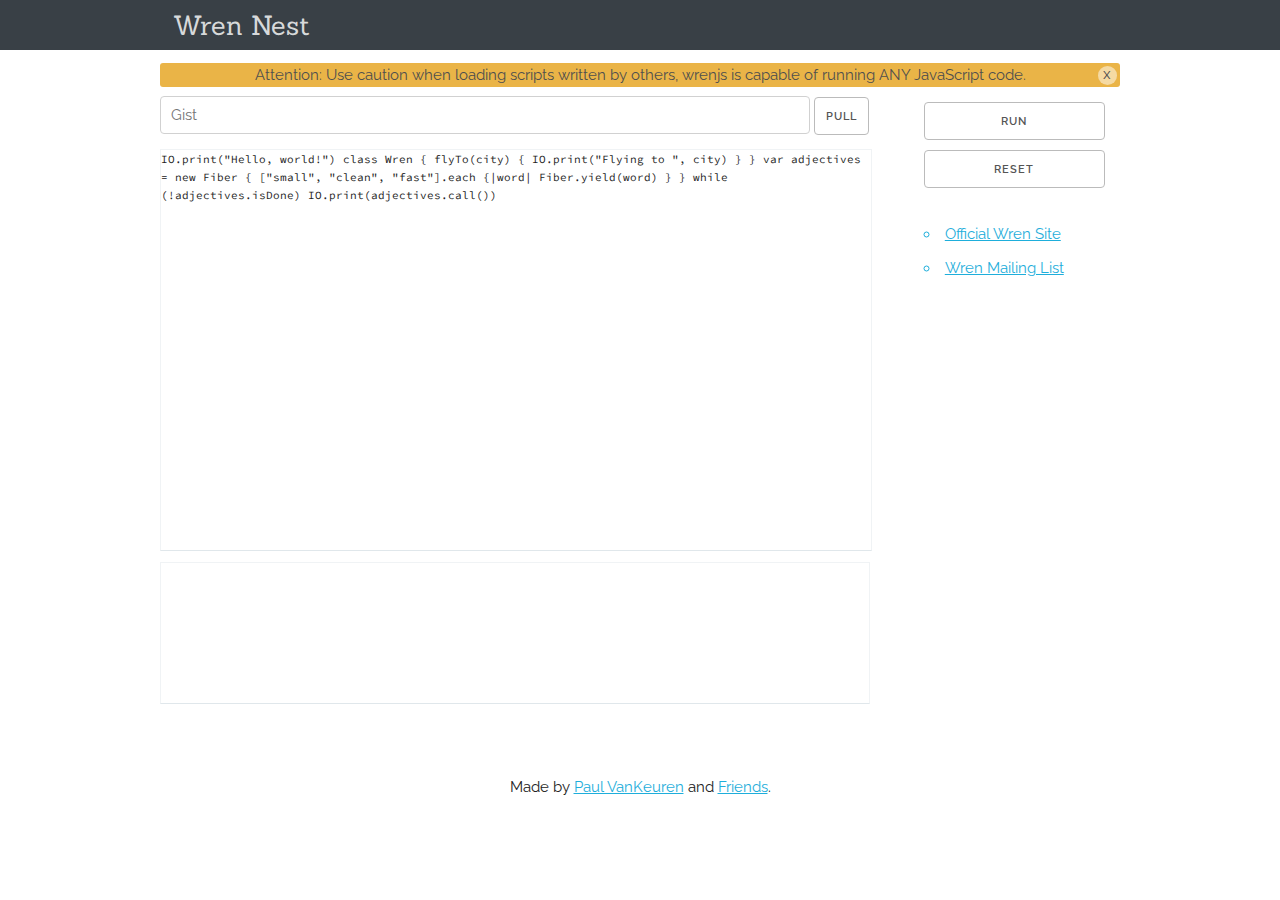
==== web/index.html @ 64fc1072 "rewrote everything in dart, project was becoming too much for my limited JS skills, removed file siz" ====
<!DOCTYPE html>
<html lang="en">
<head>

  <!-- Basic Page Needs
  –––––––––––––––––––––––––––––––––––––––––––––––––– -->
  <meta charset="utf-8">
  <title>the Wren nest</title>
  <meta name="description" content="a place to run wren code">
  <meta name="author" content="Paul VanKeuren">

  <!-- Mobile Specific Metas
  –––––––––––––––––––––––––––––––––––––––––––––––––– -->
  <meta name="viewport" content="width=device-width, initial-scale=1">

  <!-- FONT
  –––––––––––––––––––––––––––––––––––––––––––––––––– -->
  <link href="//fonts.googleapis.com/css?family=Raleway:400,300,600" rel="stylesheet" type="text/css">
  <link href='https://fonts.googleapis.com/css?family=Sanchez|Source+Code+Pro' rel='stylesheet' type='text/css'>

  <!-- CSS
  –––––––––––––––––––––––––––––––––––––––––––––––––– -->
  <link rel="stylesheet" href="css/normalize.css">
  <link rel="stylesheet" href="css/skeleton.css">
  <link rel="stylesheet" href="style.css">


  <!-- Favicon
  –––––––––––––––––––––––––––––––––––––––––––––––––– -->
  <link rel="icon" type="image/png" href="images/favicon.png">

</head>
<body>

  <!-- Primary Page Layout
  –––––––––––––––––––––––––––––––––––––––––––––––––– -->
  <header>
    <div class="container">
      Wren Nest
    </div>
  </header>
  <div class="container">
    <div id="warning" class="u-full-width">
      Attention: Use caution when loading scripts written by others, wrenjs is capable of running ANY JavaScript code.
      <div class="close-button">x</div>
    </div>

    <div class="row">
        <div class="nine columns" id="editor-parent">

        <label for="url"></label>
        <input class="u-full-width" placeholder="Gist" id="url" type="text">
        <button id="pull-gist">pull</button>

        <div id="editor">IO.print("Hello, world!")

class Wren {
  flyTo(city) {
    IO.print("Flying to ", city)
  }
}

var adjectives = new Fiber {
  ["small", "clean", "fast"].each {|word| Fiber.yield(word) }
}

while (!adjectives.isDone) IO.print(adjectives.call())</div>

      <div id="console"></div>

      </div>

      <div class="three columns" id="toolbar">
        <button title="Run on the current VM" class="u-full-width" id="run">run</button>
        <button title="Reset the VM" class="u-full-width" id="reset">reset</button>
        <br>
        <br>

        <ul>
        <a href="http://munificent.github.io/wren/">
          <li>Official Wren Site</li>
        </a>
        <a href="https://groups.google.com/forum/#!forum/wren-lang">
          <li>Wren Mailing List</li>
        </a>
        <br>
        </ul>

      </div>

    </div>
    <div id="footer" class="row">Made by <a href="http://ppvk.github.io/">Paul VanKeuren</a> and <a href="https://github.com/ppvk/wren-nest">Friends</a>.</div>
  </div>

<!-- JavaScript
  –––––––––––––––––––––––––––––––––––––––––––––––––– -->
  <script src="js/wren.js" type="text/javascript" charset="utf-8"></script>
  <script src="js/ace.js" type="text/javascript" charset="utf-8"></script>
  <script src="packages/transmit/transmit.js" type="text/javascript" charset="utf-8"></script>

  <script>
    // allows us to send all 'console.log' strings to dart.
    var console = {};
    console.log = function(text) {
      transmit('console', text);
    }

    // allows us to import modules
    var module = {}
    function setModule(key, value) {
      module[key] = value;
    }
  </script>

<!-- Dartlang
    –––––––––––––––––––––––––––––––––––––––––––––––––– -->
  <script type="application/dart" src="main.dart"></script>
  <script type="text/javascript" src="packages/browser/dart.js"></script>


<!-- End Document
    –––––––––––––––––––––––––––––––––––––––––––––––––– -->
</body>
</html>
---- web/css/skeleton.css ----
/*
* Skeleton V2.0.4
* Copyright 2014, Dave Gamache
* www.getskeleton.com
* Free to use under the MIT license.
* http://www.opensource.org/licenses/mit-license.php
* 12/29/2014
*/


/* Table of contents
––––––––––––––––––––––––––––––––––––––––––––––––––
- Grid
- Base Styles
- Typography
- Links
- Buttons
- Forms
- Lists
- Code
- Tables
- Spacing
- Utilities
- Clearing
- Media Queries
*/


/* Grid
–––––––––––––––––––––––––––––––––––––––––––––––––– */
.container {
  position: relative;
  width: 100%;
  max-width: 960px;
  margin: 0 auto;
  padding: 0 20px;
  box-sizing: border-box; }
.column,
.columns {
  width: 100%;
  float: left;
  box-sizing: border-box; }

/* For devices larger than 400px */
@media (min-width: 400px) {
  .container {
    width: 85%;
    padding: 0; }
}

/* For devices larger than 550px */
@media (min-width: 550px) {
  .container {
    width: 80%; }
  .column,
  .columns {
    margin-left: 4%; }
  .column:first-child,
  .columns:first-child {
    margin-left: 0; }

  .one.column,
  .one.columns                    { width: 4.66666666667%; }
  .two.columns                    { width: 13.3333333333%; }
  .three.columns                  { width: 22%;            }
  .four.columns                   { width: 30.6666666667%; }
  .five.columns                   { width: 39.3333333333%; }
  .six.columns                    { width: 48%;            }
  .seven.columns                  { width: 56.6666666667%; }
  .eight.columns                  { width: 65.3333333333%; }
  .nine.columns                   { width: 74.0%;          }
  .ten.columns                    { width: 82.6666666667%; }
  .eleven.columns                 { width: 91.3333333333%; }
  .twelve.columns                 { width: 100%; margin-left: 0; }

  .one-third.column               { width: 30.6666666667%; }
  .two-thirds.column              { width: 65.3333333333%; }

  .one-half.column                { width: 48%; }

  /* Offsets */
  .offset-by-one.column,
  .offset-by-one.columns          { margin-left: 8.66666666667%; }
  .offset-by-two.column,
  .offset-by-two.columns          { margin-left: 17.3333333333%; }
  .offset-by-three.column,
  .offset-by-three.columns        { margin-left: 26%;            }
  .offset-by-four.column,
  .offset-by-four.columns         { margin-left: 34.6666666667%; }
  .offset-by-five.column,
  .offset-by-five.columns         { margin-left: 43.3333333333%; }
  .offset-by-six.column,
  .offset-by-six.columns          { margin-left: 52%;            }
  .offset-by-seven.column,
  .offset-by-seven.columns        { margin-left: 60.6666666667%; }
  .offset-by-eight.column,
  .offset-by-eight.columns        { margin-left: 69.3333333333%; }
  .offset-by-nine.column,
  .offset-by-nine.columns         { margin-left: 78.0%;          }
  .offset-by-ten.column,
  .offset-by-ten.columns          { margin-left: 86.6666666667%; }
  .offset-by-eleven.column,
  .offset-by-eleven.columns       { margin-left: 95.3333333333%; }

  .offset-by-one-third.column,
  .offset-by-one-third.columns    { margin-left: 34.6666666667%; }
  .offset-by-two-thirds.column,
  .offset-by-two-thirds.columns   { margin-left: 69.3333333333%; }

  .offset-by-one-half.column,
  .offset-by-one-half.columns     { margin-left: 52%; }

}


/* Base Styles
–––––––––––––––––––––––––––––––––––––––––––––––––– */
/* NOTE
html is set to 62.5% so that all the REM measurements throughout Skeleton
are based on 10px sizing. So basically 1.5rem = 15px :) */
html {
  font-size: 62.5%; }
body {
  font-size: 1.5em; /* currently ems cause chrome bug misinterpreting rems on body element */
  line-height: 1.6;
  font-weight: 400;
  font-family: "Raleway", "HelveticaNeue", "Helvetica Neue", Helvetica, Arial, sans-serif;
  color: #222; }


/* Typography
–––––––––––––––––––––––––––––––––––––––––––––––––– */
h1, h2, h3, h4, h5, h6 {
  margin-top: 0;
  margin-bottom: 2rem;
  font-weight: 300; }
h1 { font-size: 4.0rem; line-height: 1.2;  letter-spacing: -.1rem;}
h2 { font-size: 3.6rem; line-height: 1.25; letter-spacing: -.1rem; }
h3 { font-size: 3.0rem; line-height: 1.3;  letter-spacing: -.1rem; }
h4 { font-size: 2.4rem; line-height: 1.35; letter-spacing: -.08rem; }
h5 { font-size: 1.8rem; line-height: 1.5;  letter-spacing: -.05rem; }
h6 { font-size: 1.5rem; line-height: 1.6;  letter-spacing: 0; }

/* Larger than phablet */
@media (min-width: 550px) {
  h1 { font-size: 5.0rem; }
  h2 { font-size: 4.2rem; }
  h3 { font-size: 3.6rem; }
  h4 { font-size: 3.0rem; }
  h5 { font-size: 2.4rem; }
  h6 { font-size: 1.5rem; }
}

p {
  margin-top: 0; }


/* Links
–––––––––––––––––––––––––––––––––––––––––––––––––– */
a {
  color: #1EAEDB; }
a:hover {
  color: #0FA0CE; }


/* Buttons
–––––––––––––––––––––––––––––––––––––––––––––––––– */
.button,
button,
input[type="submit"],
input[type="reset"],
input[type="button"] {
  display: inline-block;
  height: 38px;
  padding: 0 30px;
  color: #555;
  text-align: center;
  font-size: 11px;
  font-weight: 600;
  line-height: 38px;
  letter-spacing: .1rem;
  text-transform: uppercase;
  text-decoration: none;
  white-space: nowrap;
  background-color: transparent;
  border-radius: 4px;
  border: 1px solid #bbb;
  cursor: pointer;
  box-sizing: border-box; }
.button:hover,
button:hover,
input[type="submit"]:hover,
input[type="reset"]:hover,
input[type="button"]:hover,
.button:focus,
button:focus,
input[type="submit"]:focus,
input[type="reset"]:focus,
input[type="button"]:focus {
  color: #333;
  border-color: #888;
  outline: 0; }
.button.button-primary,
button.button-primary,
input[type="submit"].button-primary,
input[type="reset"].button-primary,
input[type="button"].button-primary {
  color: #FFF;
  background-color: #33C3F0;
  border-color: #33C3F0; }
.button.button-primary:hover,
button.button-primary:hover,
input[type="submit"].button-primary:hover,
input[type="reset"].button-primary:hover,
input[type="button"].button-primary:hover,
.button.button-primary:focus,
button.button-primary:focus,
input[type="submit"].button-primary:focus,
input[type="reset"].button-primary:focus,
input[type="button"].button-primary:focus {
  color: #FFF;
  background-color: #1EAEDB;
  border-color: #1EAEDB; }


/* Forms
–––––––––––––––––––––––––––––––––––––––––––––––––– */
input[type="email"],
input[type="number"],
input[type="search"],
input[type="text"],
input[type="tel"],
input[type="url"],
input[type="password"],
textarea,
select {
  height: 38px;
  padding: 6px 10px; /* The 6px vertically centers text on FF, ignored by Webkit */
  background-color: #fff;
  border: 1px solid #D1D1D1;
  border-radius: 4px;
  box-shadow: none;
  box-sizing: border-box; }
/* Removes awkward default styles on some inputs for iOS */
input[type="email"],
input[type="number"],
input[type="search"],
input[type="text"],
input[type="tel"],
input[type="url"],
input[type="password"],
textarea {
  -webkit-appearance: none;
     -moz-appearance: none;
          appearance: none; }
textarea {
  min-height: 65px;
  padding-top: 6px;
  padding-bottom: 6px; }
input[type="email"]:focus,
input[type="number"]:focus,
input[type="search"]:focus,
input[type="text"]:focus,
input[type="tel"]:focus,
input[type="url"]:focus,
input[type="password"]:focus,
textarea:focus,
select:focus {
  border: 1px solid #33C3F0;
  outline: 0; }
label,
legend {
  display: block;
  margin-bottom: .5rem;
  font-weight: 600; }
fieldset {
  padding: 0;
  border-width: 0; }
input[type="checkbox"],
input[type="radio"] {
  display: inline; }
label > .label-body {
  display: inline-block;
  margin-left: .5rem;
  font-weight: normal; }


/* Lists
–––––––––––––––––––––––––––––––––––––––––––––––––– */
ul {
  list-style: circle inside; }
ol {
  list-style: decimal inside; }
ol, ul {
  padding-left: 0;
  margin-top: 0; }
ul ul,
ul ol,
ol ol,
ol ul {
  margin: 1.5rem 0 1.5rem 3rem;
  font-size: 90%; }
li {
  margin-bottom: 1rem; }


/* Code
–––––––––––––––––––––––––––––––––––––––––––––––––– */
code {
  padding: .2rem .5rem;
  margin: 0 .2rem;
  font-size: 90%;
  white-space: nowrap;
  background: #F1F1F1;
  border: 1px solid #E1E1E1;
  border-radius: 4px; }
pre > code {
  display: block;
  padding: 1rem 1.5rem;
  white-space: pre; }


/* Tables
–––––––––––––––––––––––––––––––––––––––––––––––––– */
th,
td {
  padding: 12px 15px;
  text-align: left;
  border-bottom: 1px solid #E1E1E1; }
th:first-child,
td:first-child {
  padding-left: 0; }
th:last-child,
td:last-child {
  padding-right: 0; }


/* Spacing
–––––––––––––––––––––––––––––––––––––––––––––––––– */
button,
.button {
  margin-bottom: 1rem; }
input,
textarea,
select,
fieldset {
  margin-bottom: 1.5rem; }
pre,
blockquote,
dl,
figure,
table,
p,
ul,
ol,
form {
  margin-bottom: 2.5rem; }


/* Utilities
–––––––––––––––––––––––––––––––––––––––––––––––––– */
.u-full-width {
  width: 100%;
  box-sizing: border-box; }
.u-max-full-width {
  max-width: 100%;
  box-sizing: border-box; }
.u-pull-right {
  float: right; }
.u-pull-left {
  float: left; }


/* Misc
–––––––––––––––––––––––––––––––––––––––––––––––––– */
hr {
  margin-top: 3rem;
  margin-bottom: 3.5rem;
  border-width: 0;
  border-top: 1px solid #E1E1E1; }


/* Clearing
–––––––––––––––––––––––––––––––––––––––––––––––––– */

/* Self Clearing Goodness */
.container:after,
.row:after,
.u-cf {
  content: "";
  display: table;
  clear: both; }


/* Media Queries
–––––––––––––––––––––––––––––––––––––––––––––––––– */
/*
Note: The best way to structure the use of media queries is to create the queries
near the relevant code. For example, if you wanted to change the styles for buttons
on small devices, paste the mobile query code up in the buttons section and style it
there.
*/


/* Larger than mobile */
@media (min-width: 400px) {}

/* Larger than phablet (also point when grid becomes active) */
@media (min-width: 550px) {}

/* Larger than tablet */
@media (min-width: 750px) {}

/* Larger than desktop */
@media (min-width: 1000px) {}

/* Larger than Desktop HD */
@media (min-width: 1200px) {}
---- web/style.css ----
body, html {
  height:100vh;
  width:100vw;
  padding:none;
  margin:none;
}

header {
  position:relative;
  height:50px;
  line-height:50px;
  background: rgb(57, 64, 70);
  color: rgb(215, 217,218);
  padding-left:1em;
  font-size: 20pt;
  font-family: "Sanchez",helvetica,arial,sans-serif;
  margin-bottom:0.5em;
}
#footer {
  margin-top:60px;
  text-align: center;
}

#warning {
  text-align:center;
  background:#e6a21a;
  border-radius:3px;
  opacity:0.8;
}
.close-button {
  display: inline-block;
  height:1.25em;
  background:rgba(255,255,255,0.5);
  text-align:center;
  border-radius:50%;
  width:1.3em;
  margin:0.2em;
  line-height:1.1em;
  position: absolute;
  right:0;
  top:0;
  cursor:pointer;
}

#url {
  width:calc(100% - 60px);
}
#pull-gist {
  width:55px;
  padding: 0;
  margin-top:5px;
}

#editor-parent {
  display:block;
  position:relative;
}
#editor {
  display:block;
  width:100%;
  height:400px;
  font-family: 'Source Code Pro';
  margin-bottom:1em;
  resize:vertical;
  line-height: 18px;
  font-size: 11px;
  font-weight: 400;
  border-color: #f0f3f5 #f0f3f5 #e0e7eb;
  border-image: none;
  border-style: solid;
  border-width: 1px;
}

#console {
  display:block;
  height:140px;
  font-family: 'Source Code Pro';
  margin-bottom:1em;
  resize:vertical;
  line-height: 18px;
  font-size: 11px;
  font-weight: 400;
  border-color: #f0f3f5 #f0f3f5 #e0e7eb;
  border-image: none;
  border-style: solid;
  border-width: 1px;
}


#toolbar {
  background: rgb(57,​ 64,​ 70);
  color: rgb(215,​ 217,​ 218);
  padding:1em;
}
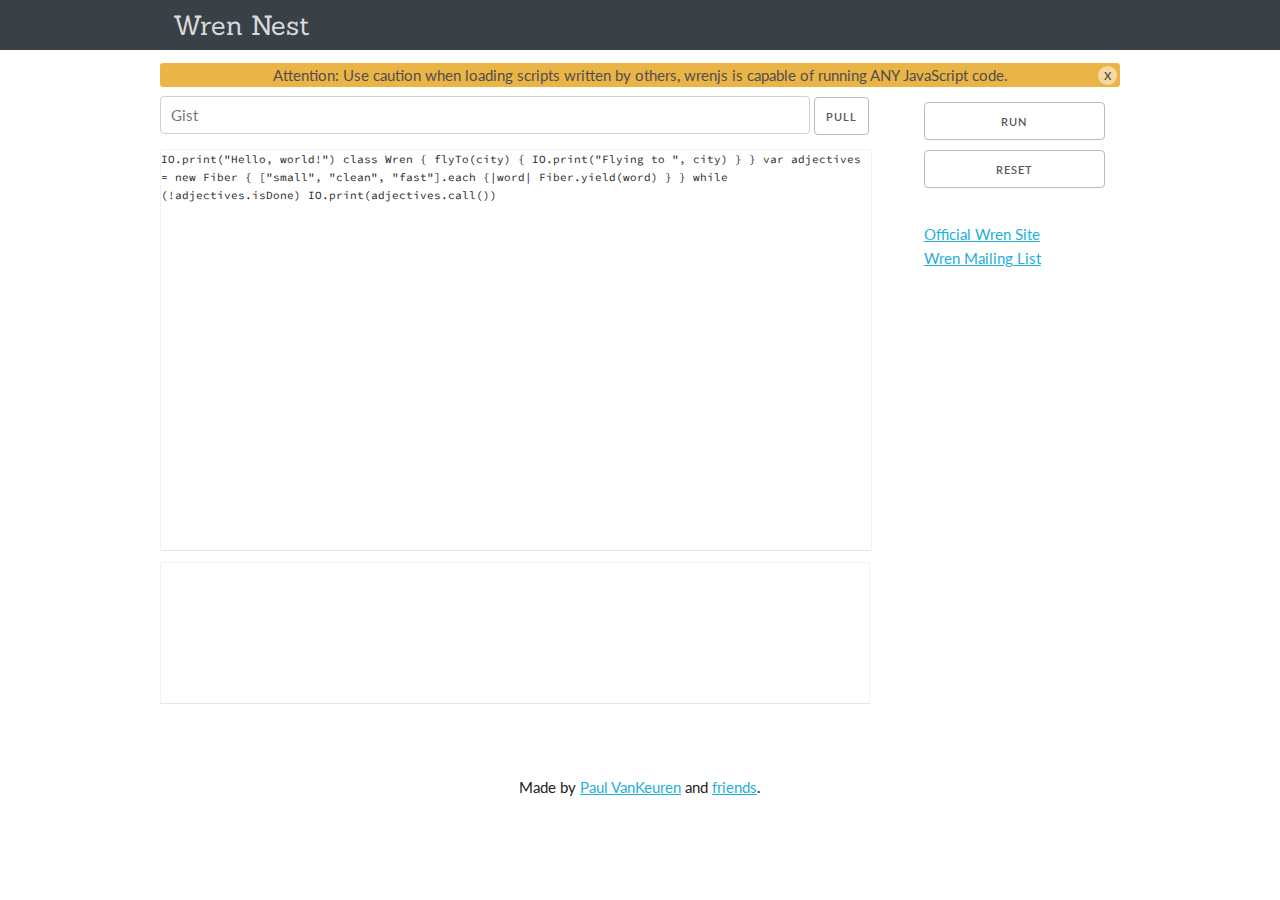
==== commit 2c85e850: "style tweaks" ====
--- a/web/index.html
+++ b/web/index.html
@@ -15,8 +15,7 @@
 
   <!-- FONT
   –––––––––––––––––––––––––––––––––––––––––––––––––– -->
-  <link href="//fonts.googleapis.com/css?family=Raleway:400,300,600" rel="stylesheet" type="text/css">
-  <link href='https://fonts.googleapis.com/css?family=Sanchez|Source+Code+Pro' rel='stylesheet' type='text/css'>
+  <link href='https://fonts.googleapis.com/css?family=Lato|Source+Code+Pro|Sanchez' rel='stylesheet' type='text/css'>
 
   <!-- CSS
   –––––––––––––––––––––––––––––––––––––––––––––––––– -->
@@ -76,20 +75,20 @@
         <br>
         <br>
 
-        <ul>
         <a href="http://munificent.github.io/wren/">
-          <li>Official Wren Site</li>
+          Official Wren Site
         </a>
+
+        <br>
+
         <a href="https://groups.google.com/forum/#!forum/wren-lang">
-          <li>Wren Mailing List</li>
+          Wren Mailing List
         </a>
-        <br>
-        </ul>
 
       </div>
 
     </div>
-    <div id="footer" class="row">Made by <a href="http://ppvk.github.io/">Paul VanKeuren</a> and <a href="https://github.com/ppvk/wren-nest">Friends</a>.</div>
+    <div id="footer" class="row">Made by <a href="http://ppvk.github.io/">Paul VanKeuren</a> and <a href="https://github.com/ppvk/wren-nest">friends</a>.</div>
   </div>
 
 <!-- JavaScript
@@ -103,10 +102,10 @@
     var console = {};
     console.log = function(text) {
       transmit('console', text);
-    }
+    };
 
     // allows us to import modules
-    var module = {}
+    var module = {};
     function setModule(key, value) {
       module[key] = value;
     }
--- a/web/style.css
+++ b/web/style.css
@@ -3,6 +3,7 @@
   width:100vw;
   padding:none;
   margin:none;
+  font-family: "Lato", helvetica,arial,sans-serif;
 }
 
 header {
@@ -59,7 +60,7 @@
   display:block;
   width:100%;
   height:400px;
-  font-family: 'Source Code Pro';
+  font-family: 'Source Code Pro', monospace;
   margin-bottom:1em;
   resize:vertical;
   line-height: 18px;
@@ -74,7 +75,7 @@
 #console {
   display:block;
   height:140px;
-  font-family: 'Source Code Pro';
+  font-family: 'Source Code Pro', monospace;
   margin-bottom:1em;
   resize:vertical;
   line-height: 18px;
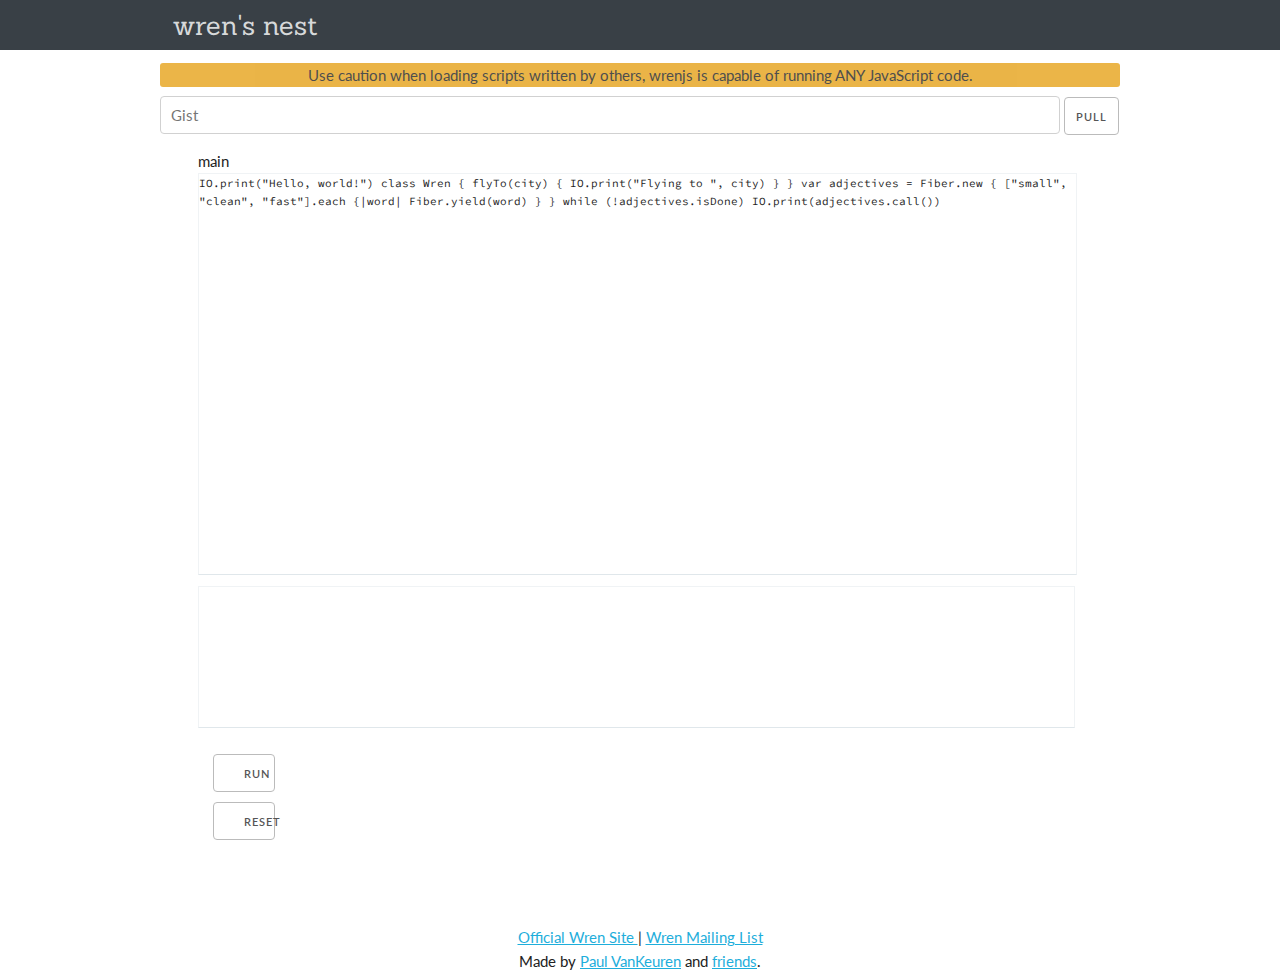
==== commit b42397b3: "mobile fixes" ====
--- a/web/index.html
+++ b/web/index.html
@@ -5,7 +5,7 @@
   <!-- Basic Page Needs
   –––––––––––––––––––––––––––––––––––––––––––––––––– -->
   <meta charset="utf-8">
-  <title>the Wren nest</title>
+  <title>the wren nest</title>
   <meta name="description" content="a place to run wren code">
   <meta name="author" content="Paul VanKeuren">
 
@@ -16,6 +16,7 @@
   <!-- FONT
   –––––––––––––––––––––––––––––––––––––––––––––––––– -->
   <link href='https://fonts.googleapis.com/css?family=Lato|Source+Code+Pro|Sanchez' rel='stylesheet' type='text/css'>
+  <link rel="stylesheet" href="css/octicons/octicons.css">
 
   <!-- CSS
   –––––––––––––––––––––––––––––––––––––––––––––––––– -->
@@ -35,21 +36,28 @@
   –––––––––––––––––––––––––––––––––––––––––––––––––– -->
   <header>
     <div class="container">
-      Wren Nest
+      wren's nest
     </div>
   </header>
   <div class="container">
     <div id="warning" class="u-full-width">
-      Attention: Use caution when loading scripts written by others, wrenjs is capable of running ANY JavaScript code.
-      <div class="close-button">x</div>
+      Use caution when loading scripts written by others, wrenjs is capable of running ANY JavaScript code.
     </div>
 
     <div class="row">
-        <div class="nine columns" id="editor-parent">
-
+      <div class="twelve columns">
         <label for="url"></label>
         <input class="u-full-width" placeholder="Gist" id="url" type="text">
         <button id="pull-gist">pull</button>
+      </div>
+
+      <div class="eleven columns" id="editor-parent">
+        <div class="u-full-width" id="tab-holder">
+          <div class="tab" id="tab-main">
+            <span class="octicon octicon-repo"></span> main
+          </div>
+        </div>
+
 
         <div id="editor">IO.print("Hello, world!")
 
@@ -59,37 +67,42 @@
   }
 }
 
-var adjectives = new Fiber {
+var adjectives = Fiber.new {
   ["small", "clean", "fast"].each {|word| Fiber.yield(word) }
 }
 
 while (!adjectives.isDone) IO.print(adjectives.call())</div>
-
-      <div id="console"></div>
-
+        <div id="console"></div>
       </div>
 
-      <div class="three columns" id="toolbar">
-        <button title="Run on the current VM" class="u-full-width" id="run">run</button>
-        <button title="Reset the VM" class="u-full-width" id="reset">reset</button>
-        <br>
-        <br>
+      <div class="one column" id="toolbar">
+        <button title="Run on the current VM" class="u-full-width" id="run">
+          run
+        </button>
+        <button title="Reset the VM" class="u-full-width" id="reset">
+          reset
+        </button>
 
-        <a href="http://munificent.github.io/wren/">
-          Official Wren Site
-        </a>
-
-        <br>
-
-        <a href="https://groups.google.com/forum/#!forum/wren-lang">
-          Wren Mailing List
-        </a>
-
+        <button title="Create a permalink" class="u-full-width" id="share" hidden>
+          share
+        </button>
       </div>
 
+      <div id="editor-splash">
+        <span class="mega-octicon octicon-gear spin"></span>
+      </div>
     </div>
-    <div id="footer" class="row">Made by <a href="http://ppvk.github.io/">Paul VanKeuren</a> and <a href="https://github.com/ppvk/wren-nest">friends</a>.</div>
   </div>
+  <div id="footer" class="row">
+    <a href="http://munificent.github.io/wren/">
+      Official Wren Site
+    </a>
+    |
+    <a href="https://groups.google.com/forum/#!forum/wren-lang">
+      Wren Mailing List
+    </a>
+    <br>
+    Made by <a href="http://ppvk.github.io/">Paul VanKeuren</a> and <a href="https://github.com/ppvk/wren-nest">friends</a>.</div>
 
 <!-- JavaScript
   –––––––––––––––––––––––––––––––––––––––––––––––––– -->
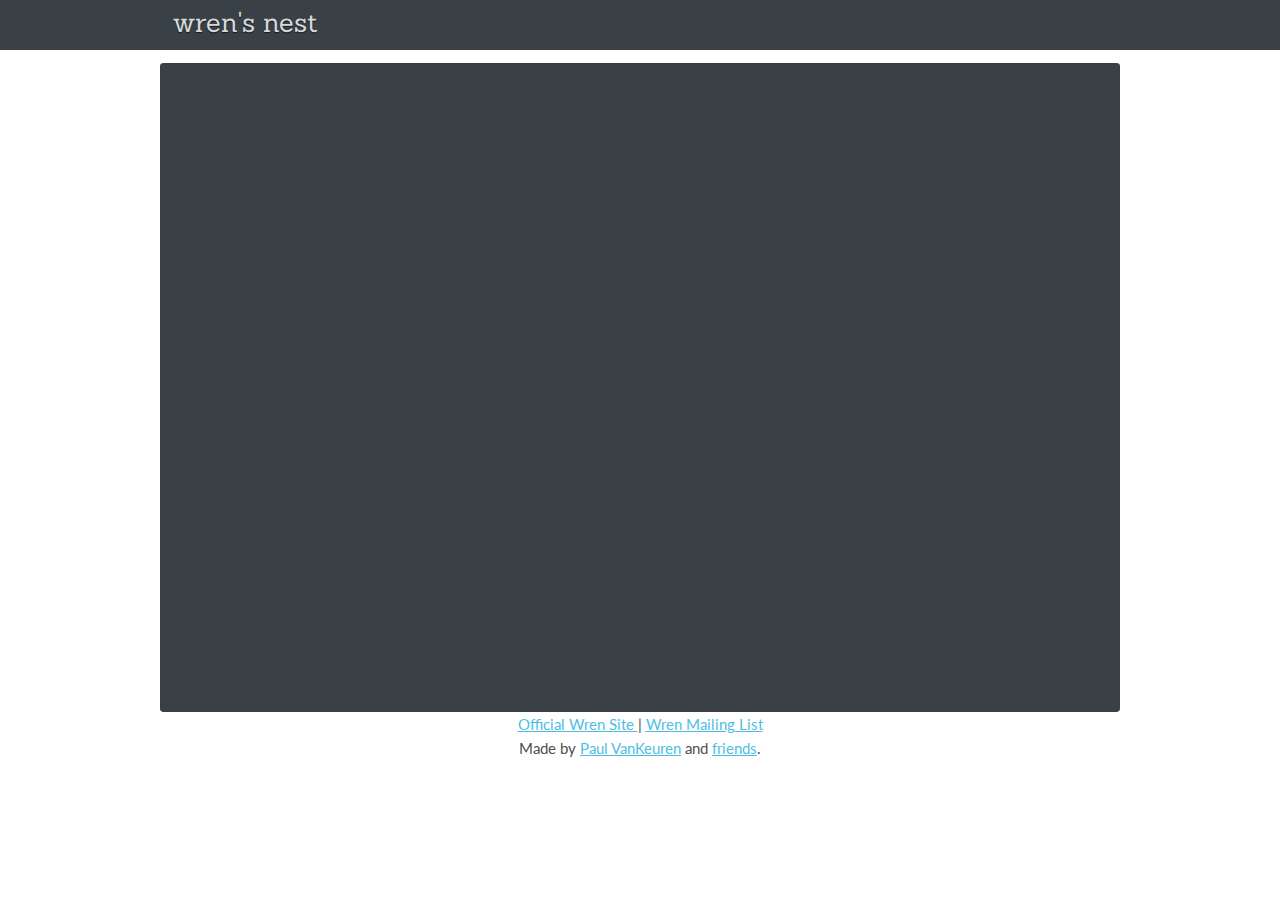
==== commit 92ee878c: "can now add files from the interface" ====
--- a/web/index.html
+++ b/web/index.html
@@ -52,9 +52,12 @@
       </div>
 
       <div class="eleven columns" id="editor-parent">
-        <div class="u-full-width" id="tab-holder">
+        <div id="tab-holder">
           <div class="tab" id="tab-main">
-            <span class="octicon octicon-repo"></span> main
+            <span class="octicon octicon-repo"></span><span class="label">main</span>
+          </div>
+          <div class="tab u-pull-right" id="new-tab">
+            <span class="octicon octicon-plus u-pull-right"></span>
           </div>
         </div>
 
--- a/web/style.css
+++ b/web/style.css
@@ -1,25 +1,39 @@
 body, html {
   height:100vh;
   width:100vw;
-  padding:none;
-  margin:none;
+  padding:0;
+  margin:0;
   font-family: "Lato", helvetica,arial,sans-serif;
 }
 
 header {
   position:relative;
   height:50px;
-  line-height:50px;
+  line-height:45px;
   background: rgb(57, 64, 70);
   color: rgb(215, 217,218);
   padding-left:1em;
   font-size: 20pt;
   font-family: "Sanchez",helvetica,arial,sans-serif;
   margin-bottom:0.5em;
+  text-shadow: rgb(20, 26, 31) 0 1px 1px;
 }
+header a {
+  margin:0 0.5em;
+  padding: 0;
+  font: 500 12px "Lato", helvetica, arial, sans-serif;
+  text-transform: uppercase;
+  letter-spacing: 1px;
+  color: #9ca0a3;
+  line-height: 50px;
+}
+
 #footer {
-  margin-top:60px;
   text-align: center;
+  opacity:0.8;
+}
+#footer:hover {
+  opacity:1;
 }
 
 #warning {
@@ -27,41 +41,34 @@
   background:#e6a21a;
   border-radius:3px;
   opacity:0.8;
-}
-.close-button {
-  display: inline-block;
-  height:1.25em;
-  background:rgba(255,255,255,0.5);
-  text-align:center;
-  border-radius:50%;
-  width:1.3em;
-  margin:0.2em;
-  line-height:1.1em;
-  position: absolute;
-  right:0;
-  top:0;
-  cursor:pointer;
+  font-size:14px;
 }
 
 #url {
   width:calc(100% - 60px);
+  margin-bottom:-1.5em;
 }
+
 #pull-gist {
   width:55px;
-  padding: 0;
-  margin-top:5px;
+  padding: 1px;
 }
 
 #editor-parent {
   display:block;
   position:relative;
+  margin:0;
+  padding:1px 4px 2px 2px;
+  border-radius:0.25em;
+  overflow:hidden;
+  background: rgba(33, 94, 133, 0.3);
 }
 #editor {
   display:block;
   width:100%;
   height:400px;
   font-family: 'Source Code Pro', monospace;
-  margin-bottom:1em;
+  margin-bottom:2px;
   resize:vertical;
   line-height: 18px;
   font-size: 11px;
@@ -72,11 +79,26 @@
   border-width: 1px;
 }
 
+#editor-splash {
+  border-radius:0.25em;
+  position:absolute;
+  top:0;
+  bottom:0;
+  left:0;
+  right:0;
+  background: rgb(57, 64, 70);
+  color: rgb(215, 217,218);
+  z-index: 99;
+  line-height: 650px;
+  text-align:center;
+  transition:opacity 1s;
+}
+
 #console {
   display:block;
   height:140px;
+  width:100%;
   font-family: 'Source Code Pro', monospace;
-  margin-bottom:1em;
   resize:vertical;
   line-height: 18px;
   font-size: 11px;
@@ -87,9 +109,88 @@
   border-width: 1px;
 }
 
+#toolbar {
+  padding:0;
+  padding-top: 1em;
+  margin:0.5em;
+}
+#toolbar button {
+  width:55px;
+  padding: 1px;
+}
 
-#toolbar {
-  background: rgb(57,​ 64,​ 70);
-  color: rgb(215,​ 217,​ 218);
-  padding:1em;
+#tab-holder {
+  display:inline-block;
+  padding:0;
+  margin:0;
+  width:100%;
 }
+
+.tab {
+  display:inline-block;
+  font-family: 'Source Code Pro', monospace;
+  font-size: 11px;
+  font-weight: 400;
+  border-color: #f0f3f5 #f0f3f5 #e0e7eb;
+  border-image: none;
+  border-style: solid;
+  border-width: 1px;
+  padding:0.25em 0.5em;
+  padding-bottom: 0.5em;
+  margin: 0 0.1em;
+  margin-bottom: -1em;
+  cursor:pointer;
+  color: rgb(82, 102, 122);
+  background: rgba(249, 250, 251, 0.9);
+  border-radius:0.25em;
+}
+.tab .label {
+  margin-left:0.5em;
+  position:relative;
+  top:-2px;
+}
+.tab .label.editing{
+  background: #fff;
+  color:blue;
+}
+.tab.open {
+  background: rgb(249, 250, 251);
+}
+
+button, input[type='text'] {
+  border-color: rgba(33, 94, 133, 0.3);
+  border-image: none;
+  border-style: solid;
+  border-width: 1px;
+  cursor:pointer;
+  color: rgb(82, 102, 122);
+  background: rgb(249, 250, 251);
+}
+
+.spin {
+  -webkit-animation-name: spin;
+  -webkit-animation-duration: 4000ms;
+  -webkit-animation-iteration-count: infinite;
+  -webkit-animation-timing-function: linear;
+  -moz-animation-name: spin;
+  -moz-animation-duration: 4000ms;
+  -moz-animation-iteration-count: infinite;
+  -moz-animation-timing-function: linear;
+  animation-name: spin;
+  animation-duration: 4000ms;
+  animation-iteration-count: infinite;
+  animation-timing-function: linear;
+}
+
+@-moz-keyframes spin {
+  from { -moz-transform: rotate(0deg); }
+  to { -moz-transform: rotate(360deg); }
+}
+@-webkit-keyframes spin {
+  from { -webkit-transform: rotate(0deg); }
+  to { -webkit-transform: rotate(360deg); }
+}
+@keyframes spin {
+  from {transform:rotate(0deg);}
+  to {transform:rotate(360deg);}
+}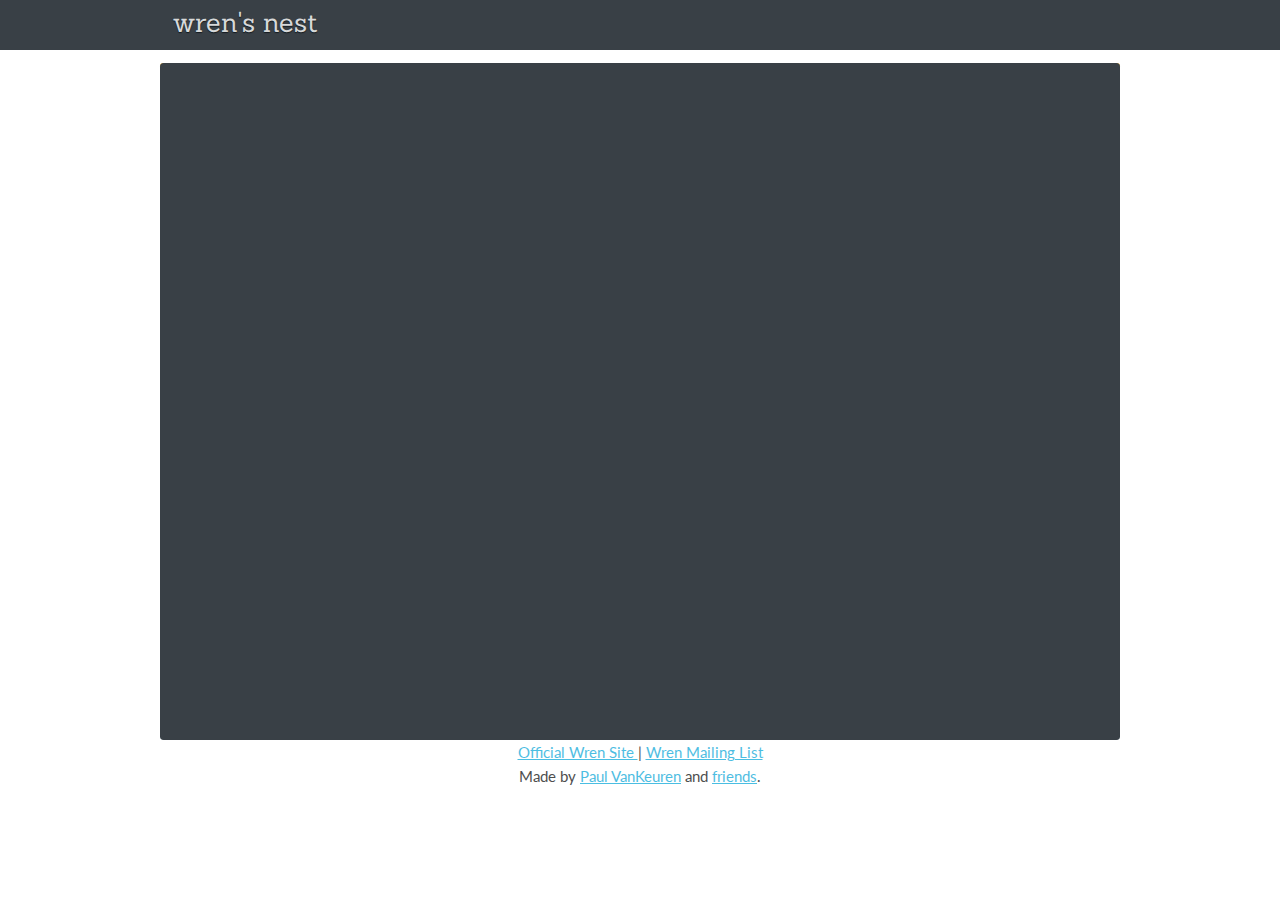
==== commit 206a0446: "removed unneeded packages files, updated wrenjs to latest" ====
--- a/web/index.html
+++ b/web/index.html
@@ -51,7 +51,7 @@
         <button id="pull-gist">pull</button>
       </div>
 
-      <div class="eleven columns" id="editor-parent">
+      <div class="twelve columns" id="editor-parent">
         <div id="tab-holder">
           <div class="tab" id="tab-main">
             <span class="octicon octicon-repo"></span><span class="label">main</span>
@@ -62,11 +62,11 @@
         </div>
 
 
-        <div id="editor">IO.print("Hello, world!")
+        <div id="editor">System.print("Hello, world!")
 
 class Wren {
   flyTo(city) {
-    IO.print("Flying to ", city)
+    System.print("Flying to ", city)
   }
 }
 
@@ -74,21 +74,21 @@
   ["small", "clean", "fast"].each {|word| Fiber.yield(word) }
 }
 
-while (!adjectives.isDone) IO.print(adjectives.call())</div>
+while (!adjectives.isDone) System.print(adjectives.call())</div>
+
+        <div id="toolbar">
+          <span title="Run on the current VM" class="tool octicon octicon-playback-play" id="run">
+          </span>
+
+          <span title="Reset the VM" class="tool octicon octicon-sync" id="reset">
+          </span>
+
+          <span title="Create a permalink" class="tool octicon octicon-link u-pull-right" id="share" >
+          </span>
+
+        </div>
+
         <div id="console"></div>
-      </div>
-
-      <div class="one column" id="toolbar">
-        <button title="Run on the current VM" class="u-full-width" id="run">
-          run
-        </button>
-        <button title="Reset the VM" class="u-full-width" id="reset">
-          reset
-        </button>
-
-        <button title="Create a permalink" class="u-full-width" id="share" hidden>
-          share
-        </button>
       </div>
 
       <div id="editor-splash">
@@ -114,16 +114,35 @@
   <script src="packages/transmit/transmit.js" type="text/javascript" charset="utf-8"></script>
 
   <script>
-    // allows us to send all 'console.log' strings to dart.
     var console = {};
     console.log = function(text) {
       transmit('console', text);
     };
 
+    var MODULES = {};
     // allows us to import modules
-    var module = {};
     function setModule(key, value) {
-      module[key] = value;
+      MODULES[key] = value;
+    };
+
+    vm = new WrenVM;
+
+    // Overrides the default 'writeFn', printing to the body instead of the console.
+    vm.writeFn = function(string) {
+      transmit("console" , string);
+    }
+
+    // Overrides the 'loadModuleFn' so that the VM looks for modules in the MODULES object.
+    vm.loadModuleFn = function(module) {
+        return MODULES[module];
+    };
+
+    var refreshVM = function() {
+      vm.freeVM();
+      vm = new WrenVM;
+      vm.writeFn = function(string) {
+        transmit("console" , string);
+      }
     }
   </script>
 
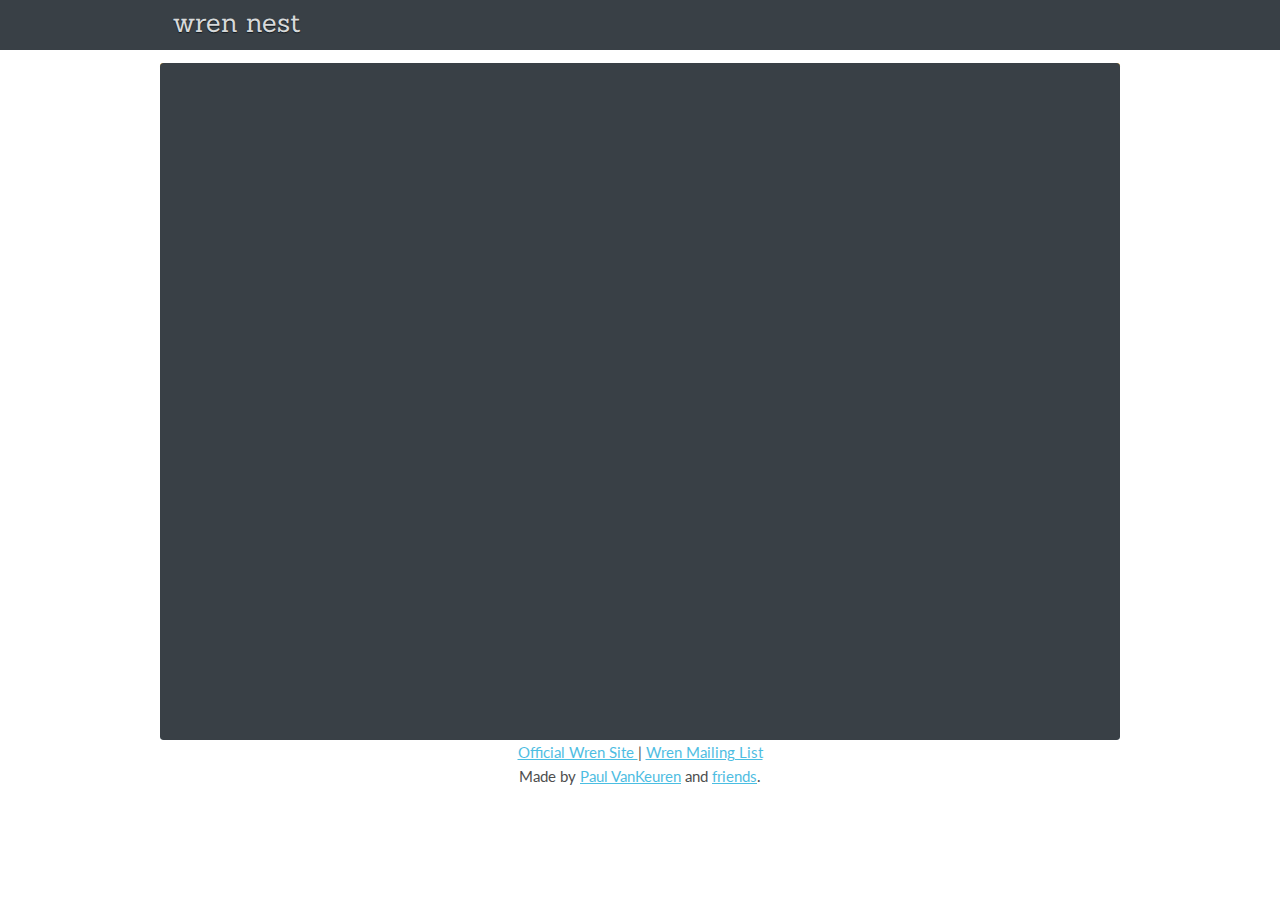
==== commit f18e85f6: "updated wrenjs, tweaked buttons, reenabled js module" ====
--- a/web/index.html
+++ b/web/index.html
@@ -29,6 +29,11 @@
   –––––––––––––––––––––––––––––––––––––––––––––––––– -->
   <link rel="icon" type="image/png" href="images/favicon.png">
 
+  <!-- Wren Libraries
+  –––––––––––––––––––––––––––––––––––––––––––––––––– -->
+  <link type="language/wren" module="js" src="modules/js.wren" />
+  <link type="language/wren" module="two" src="modules/two.wren" />
+
 </head>
 <body>
 
@@ -36,7 +41,7 @@
   –––––––––––––––––––––––––––––––––––––––––––––––––– -->
   <header>
     <div class="container">
-      wren's nest
+      wren nest
     </div>
   </header>
   <div class="container">
@@ -78,9 +83,6 @@
 
         <div id="toolbar">
           <span title="Run on the current VM" class="tool octicon octicon-playback-play" id="run">
-          </span>
-
-          <span title="Reset the VM" class="tool octicon octicon-sync" id="reset">
           </span>
 
           <span title="Create a permalink" class="tool octicon octicon-link u-pull-right" id="share" >
@@ -125,17 +127,40 @@
       MODULES[key] = value;
     };
 
-    vm = new WrenVM;
+    var imp = document.querySelectorAll('[type="language/wren"]');
+    for (var i = imp.length -1 ; i >= 0 ; i--) {
+        if (imp[i].hasAttribute('src')) {
+            var url = imp[i].getAttribute('src');
+            var module = imp[i].getAttribute('module');
+            var file = new XMLHttpRequest();
+            file.onreadystatechange = function() {
+                if (file.readyState === 4) {
+                    if (file.status === 200) {
+                        MODULES[module] = file.responseText;
+                    }
+                };
+            }
+            file.open("GET", url, false);
+            file.send(null);
+        };
+    };
 
     // Overrides the default 'writeFn', printing to the body instead of the console.
-    vm.writeFn = function(string) {
+    WrenVM.prototype.writeFn = function(string) {
       transmit("console" , string);
     }
 
+    // Overrides the default 'errorFn', printing to the body instead of the console.
+    WrenVM.prototype.errorFn = function(source_module, line, message) {
+      transmit("console" , message + " | " + source_module + ":" + line);
+    }
+
     // Overrides the 'loadModuleFn' so that the VM looks for modules in the MODULES object.
-    vm.loadModuleFn = function(module) {
+    WrenVM.prototype.loadModuleFn = function(module) {
         return MODULES[module];
     };
+
+    vm = new WrenVM();
 
     var refreshVM = function() {
       vm.freeVM();
